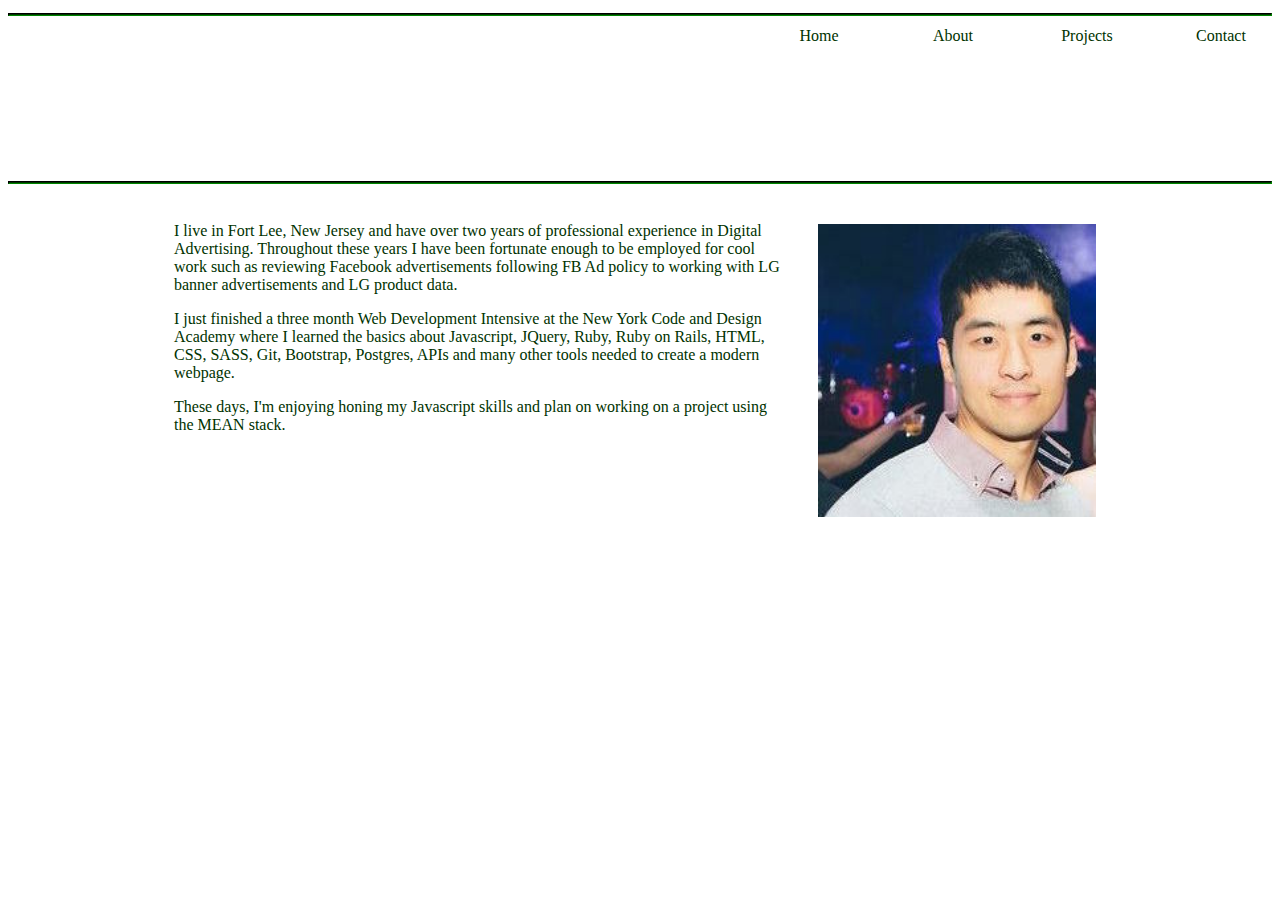
==== about.html @ 63b3ae26 "pushing to github" ====
<!DOCTYPE html>
<html>
<head>
  <title></title>
  <link rel="stylesheet" type="text/css" href="github.com/necolas/normalize.css">
  <link rel="stylesheet" type="text/css" href="css/about.css">
</head>

<body><hr>

  <div class="wrapper">
    <nav>
      <ul>
        <li><a href="index.html"><span style="color:#003200"> Home </a></li>
        <li><a href="about.html"><span style="color:#003200"> About </a></li>
        <li><a href="projects.html"><span style="color:#003200"> Projects </a></li>
        <li><a href="contact.html"><span style="color:#003200"> Contact </a></li>
      </ul>
    </nav>
  </div>

  <div class="hr1">
    <hr>
  </div>

<!--   <div class="box">
  </div> -->

  <img src="image/main-selfie.jpg" alt="selfie">

  <div id="desc">
    <p>
      I live in Fort Lee, New Jersey and have over two years of professional experience in Digital Advertising. Throughout these years I have been fortunate enough to be employed for cool work such as reviewing Facebook advertisements following FB Ad policy to working with LG banner advertisements and LG product data.
    </p>
    <p>
      I just finished a three month Web Development Intensive at the New York Code and Design Academy where I learned the basics about Javascript, JQuery, Ruby, Ruby on Rails, HTML, CSS, SASS, Git, Bootstrap, Postgres, APIs and many other tools needed to create a modern webpage.
    </p>
    <p>
      These days, I'm enjoying honing my Javascript skills and plan on working on a project using the MEAN stack.
    </p>
  </div>

</body>
</html>
---- css/about.css ----
.wrapper {
  text-align: center;
  font-family: "didot", didot; 
  position: relative;
  left: 360px;
  font-size: 16px;
}

A {
  text-decoration: none;
}

nav li {
  display: inline-block;
  width: 130px;
}

hr {
  position: relative;
  top: 5px;
  border-color: #003200;
  background-color: #003200;
  height: 1px;
}

.hr1 {
  position: relative;
  top: 115px;
  height: 2px;
}

/*.box {
    width: 700px;
    height: 600px;
    border: 1px solid green;
}*/

img {
  position: relative;
  top: 160px;
  right: 176px;
  margin-top: 1px;
  margin-left: 5%;
  float: right;
  width: 22%;
}

#desc {
  position: relative;
  top: 132px;
  left: 156px;
  font-family: "didot", didot;
  font-size: 16px;
  margin-top: 1px;
  padding: 10px;
  width: 48%;
  display: inline-block;
  color: #003200;
}
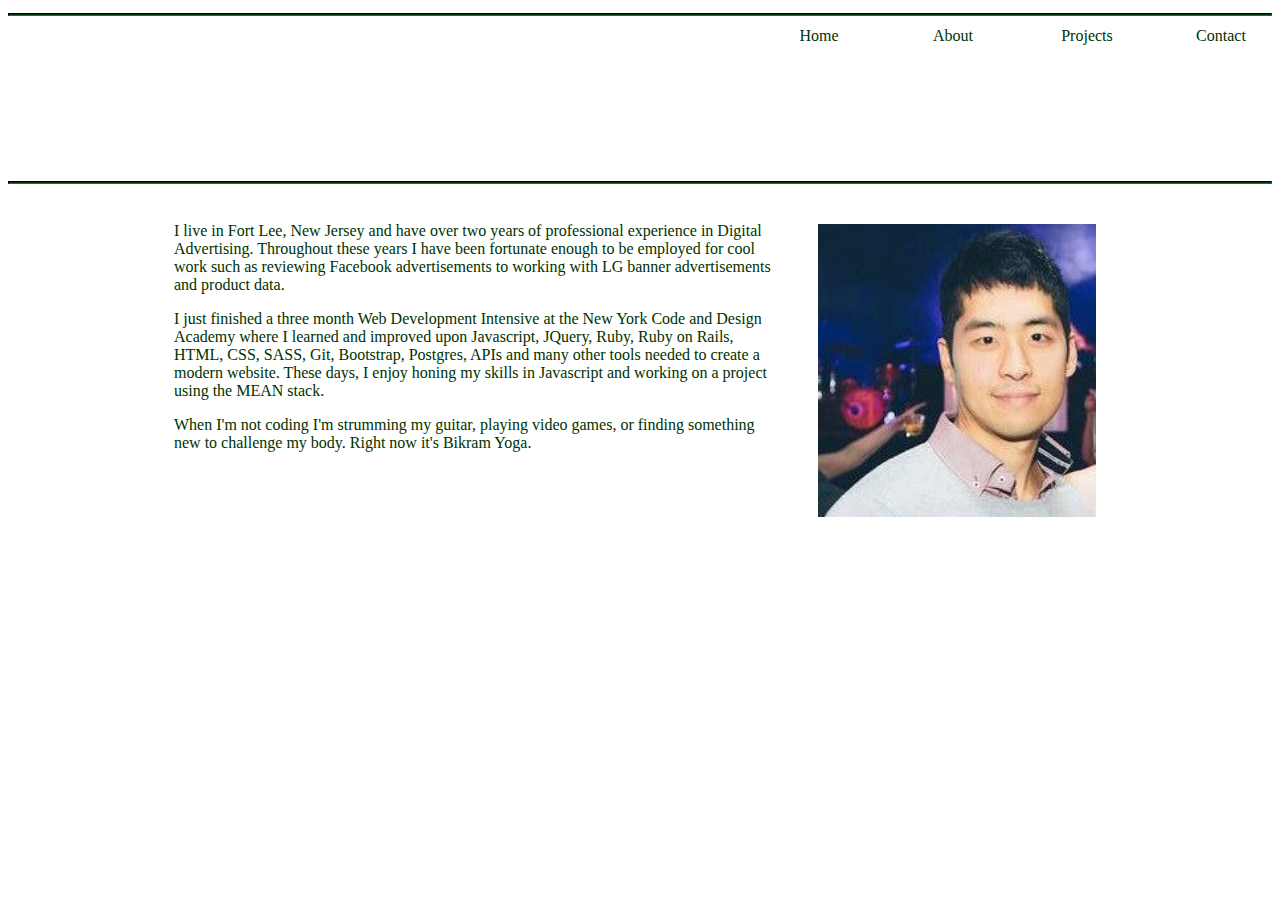
==== commit e028baf3: "pushing to heroku" ====
--- a/about.html
+++ b/about.html
@@ -30,13 +30,13 @@
 
   <div id="desc">
     <p>
-      I live in Fort Lee, New Jersey and have over two years of professional experience in Digital Advertising. Throughout these years I have been fortunate enough to be employed for cool work such as reviewing Facebook advertisements following FB Ad policy to working with LG banner advertisements and LG product data.
+      I live in Fort Lee, New Jersey and have over two years of professional experience in Digital Advertising. Throughout these years I have been fortunate enough to be employed for cool work such as reviewing Facebook advertisements to working with LG banner advertisements and product data.
     </p>
     <p>
-      I just finished a three month Web Development Intensive at the New York Code and Design Academy where I learned the basics about Javascript, JQuery, Ruby, Ruby on Rails, HTML, CSS, SASS, Git, Bootstrap, Postgres, APIs and many other tools needed to create a modern webpage.
+      I just finished a three month Web Development Intensive at the New York Code and Design Academy where I learned and improved upon Javascript, JQuery, Ruby, Ruby on Rails, HTML, CSS, SASS, Git, Bootstrap, Postgres, APIs and many other tools needed to create a modern website. These days, I enjoy honing my skills in Javascript and working on a project using the MEAN stack.
     </p>
     <p>
-      These days, I'm enjoying honing my Javascript skills and plan on working on a project using the MEAN stack.
+      When I'm not coding I'm strumming my guitar, playing video games, or finding something new to challenge my body. Right now it's Bikram Yoga.
     </p>
   </div>
 
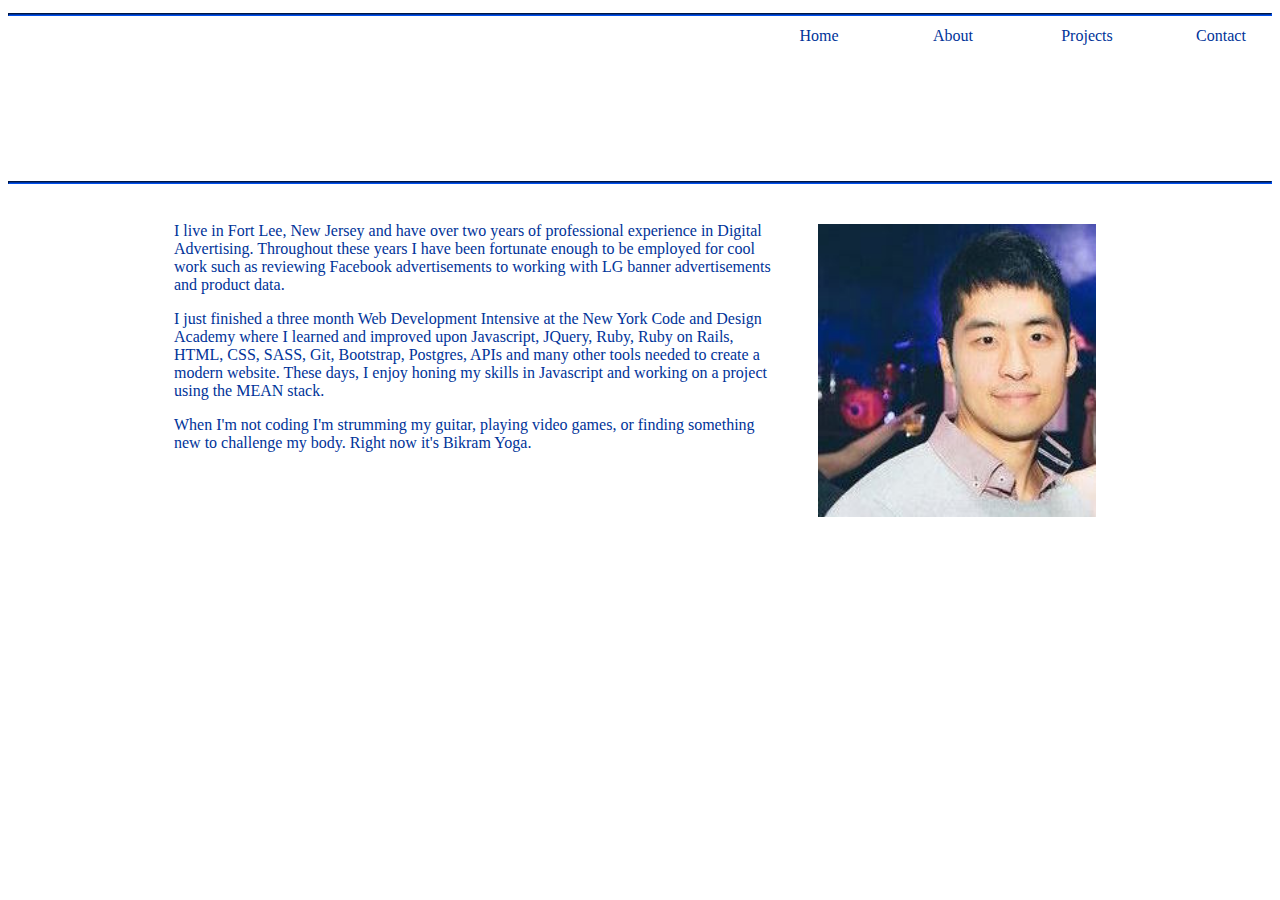
==== commit 990871a4: "color change" ====
--- a/about.html
+++ b/about.html
@@ -11,10 +11,10 @@
   <div class="wrapper">
     <nav>
       <ul>
-        <li><a href="index.html"><span style="color:#003200"> Home </a></li>
-        <li><a href="about.html"><span style="color:#003200"> About </a></li>
-        <li><a href="projects.html"><span style="color:#003200"> Projects </a></li>
-        <li><a href="contact.html"><span style="color:#003200"> Contact </a></li>
+        <li><a href="home.html"><span style="color:#003399"> Home </a></li>
+        <li><a href="about.html"><span style="color:#003399"> About </a></li>
+        <li><a href="projects.html"><span style="color:#003399"> Projects </a></li>
+        <li><a href="contact.html"><span style="color:#003399"> Contact </a></li>
       </ul>
     </nav>
   </div>
--- a/css/about.css
+++ b/css/about.css
@@ -18,8 +18,8 @@
 hr {
   position: relative;
   top: 5px;
-  border-color: #003200;
-  background-color: #003200;
+  border-color: #003399;
+  background-color: #003399;
   height: 1px;
 }
 
@@ -55,5 +55,5 @@
   padding: 10px;
   width: 48%;
   display: inline-block;
-  color: #003200;
+  color: #003399;
 }
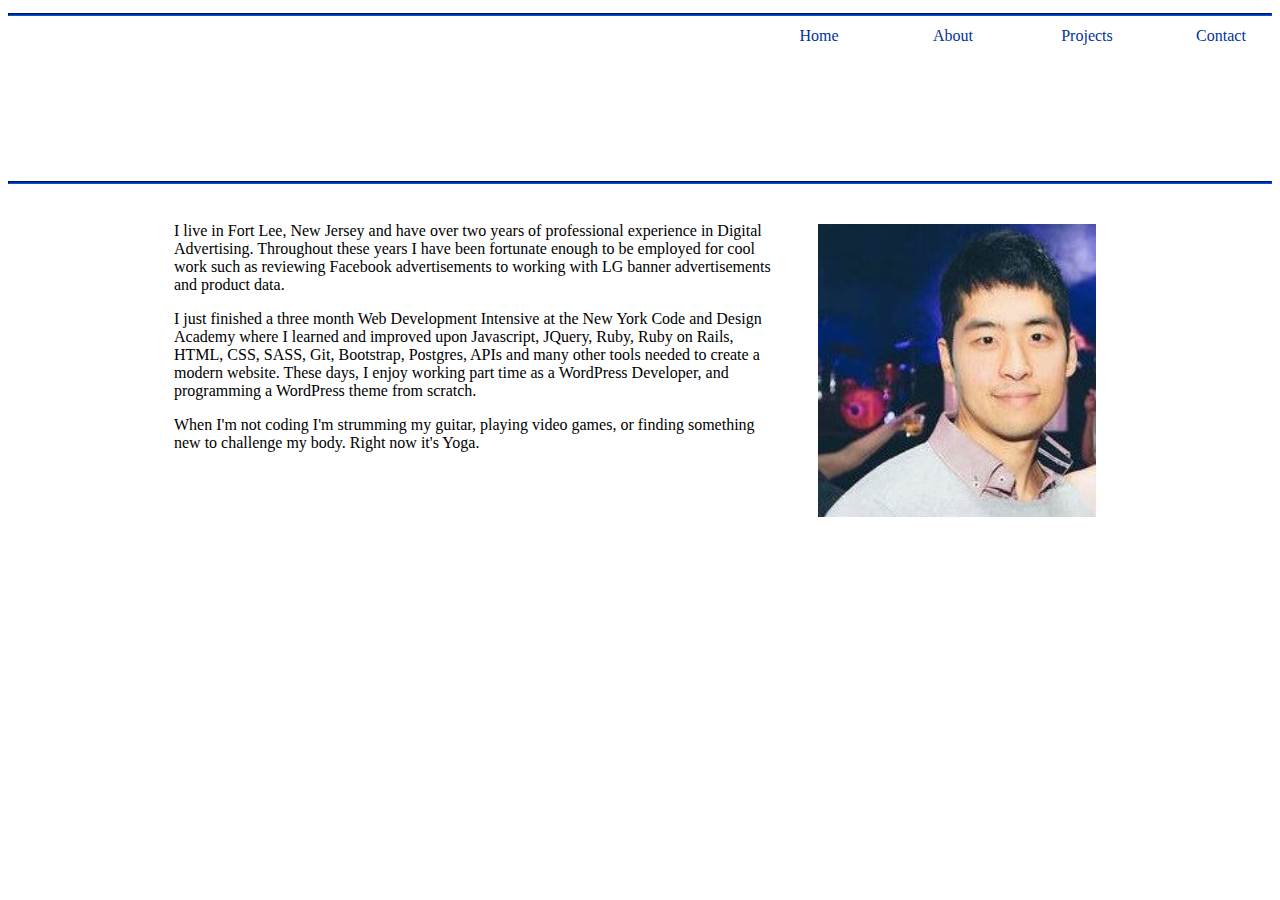
==== commit 646f0213: "about page edit" ====
--- a/about.html
+++ b/about.html
@@ -33,10 +33,10 @@
       I live in Fort Lee, New Jersey and have over two years of professional experience in Digital Advertising. Throughout these years I have been fortunate enough to be employed for cool work such as reviewing Facebook advertisements to working with LG banner advertisements and product data.
     </p>
     <p>
-      I just finished a three month Web Development Intensive at the New York Code and Design Academy where I learned and improved upon Javascript, JQuery, Ruby, Ruby on Rails, HTML, CSS, SASS, Git, Bootstrap, Postgres, APIs and many other tools needed to create a modern website. These days, I enjoy honing my skills in Javascript and working on a project using the MEAN stack.
+      I just finished a three month Web Development Intensive at the New York Code and Design Academy where I learned and improved upon Javascript, JQuery, Ruby, Ruby on Rails, HTML, CSS, SASS, Git, Bootstrap, Postgres, APIs and many other tools needed to create a modern website. These days, I enjoy working part time as a WordPress Developer, and programming a WordPress theme from scratch.
     </p>
     <p>
-      When I'm not coding I'm strumming my guitar, playing video games, or finding something new to challenge my body. Right now it's Bikram Yoga.
+      When I'm not coding I'm strumming my guitar, playing video games, or finding something new to challenge my body. Right now it's Yoga.
     </p>
   </div>
 
--- a/css/about.css
+++ b/css/about.css
@@ -55,5 +55,4 @@
   padding: 10px;
   width: 48%;
   display: inline-block;
-  color: #003399;
 }
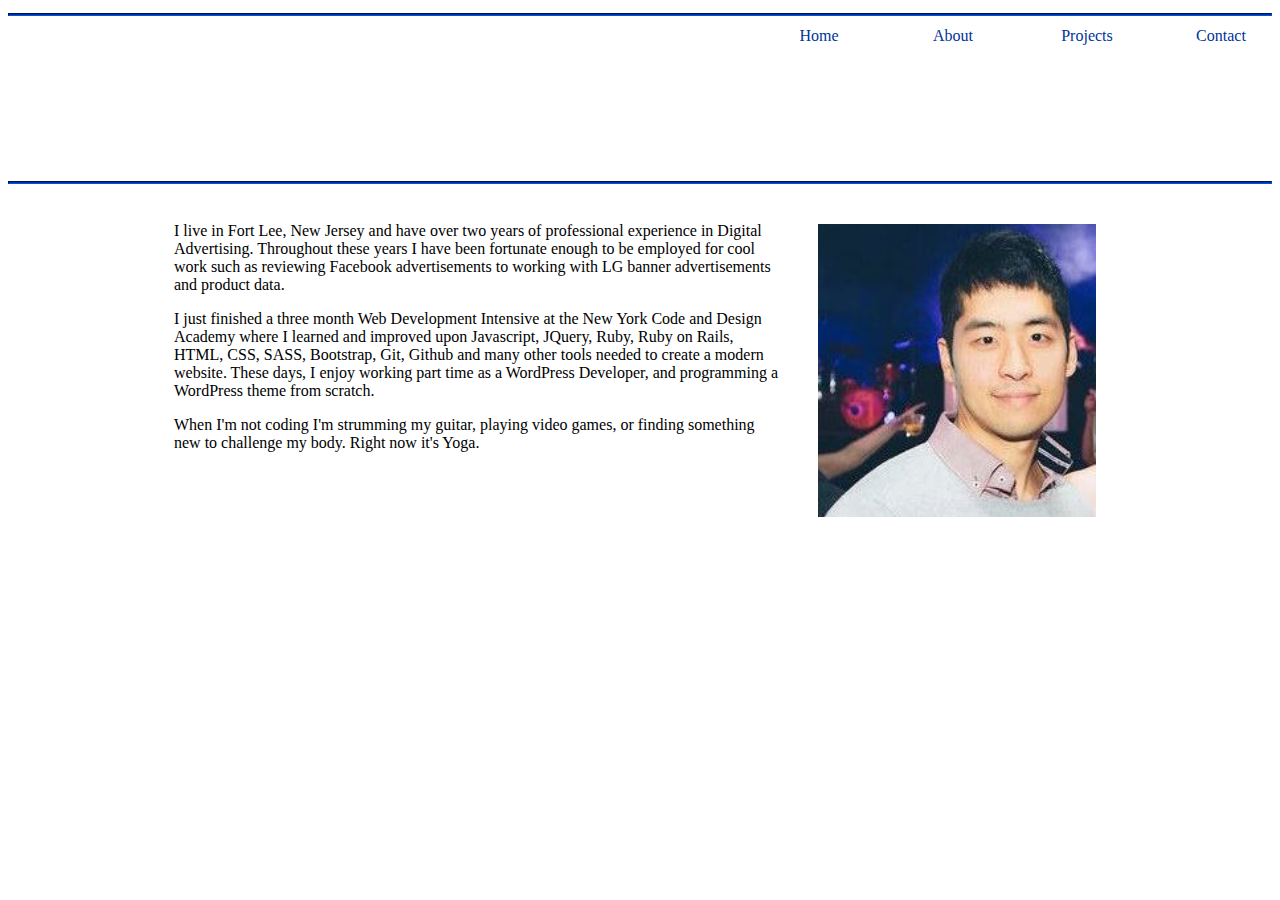
==== commit a33f06ba: "about2" ====
--- a/about.html
+++ b/about.html
@@ -33,7 +33,7 @@
       I live in Fort Lee, New Jersey and have over two years of professional experience in Digital Advertising. Throughout these years I have been fortunate enough to be employed for cool work such as reviewing Facebook advertisements to working with LG banner advertisements and product data.
     </p>
     <p>
-      I just finished a three month Web Development Intensive at the New York Code and Design Academy where I learned and improved upon Javascript, JQuery, Ruby, Ruby on Rails, HTML, CSS, SASS, Git, Bootstrap, Postgres, APIs and many other tools needed to create a modern website. These days, I enjoy working part time as a WordPress Developer, and programming a WordPress theme from scratch.
+      I just finished a three month Web Development Intensive at the New York Code and Design Academy where I learned and improved upon Javascript, JQuery, Ruby, Ruby on Rails, HTML, CSS, SASS, Bootstrap, Git, Github and many other tools needed to create a modern website. These days, I enjoy working part time as a WordPress Developer, and programming a WordPress theme from scratch.
     </p>
     <p>
       When I'm not coding I'm strumming my guitar, playing video games, or finding something new to challenge my body. Right now it's Yoga.
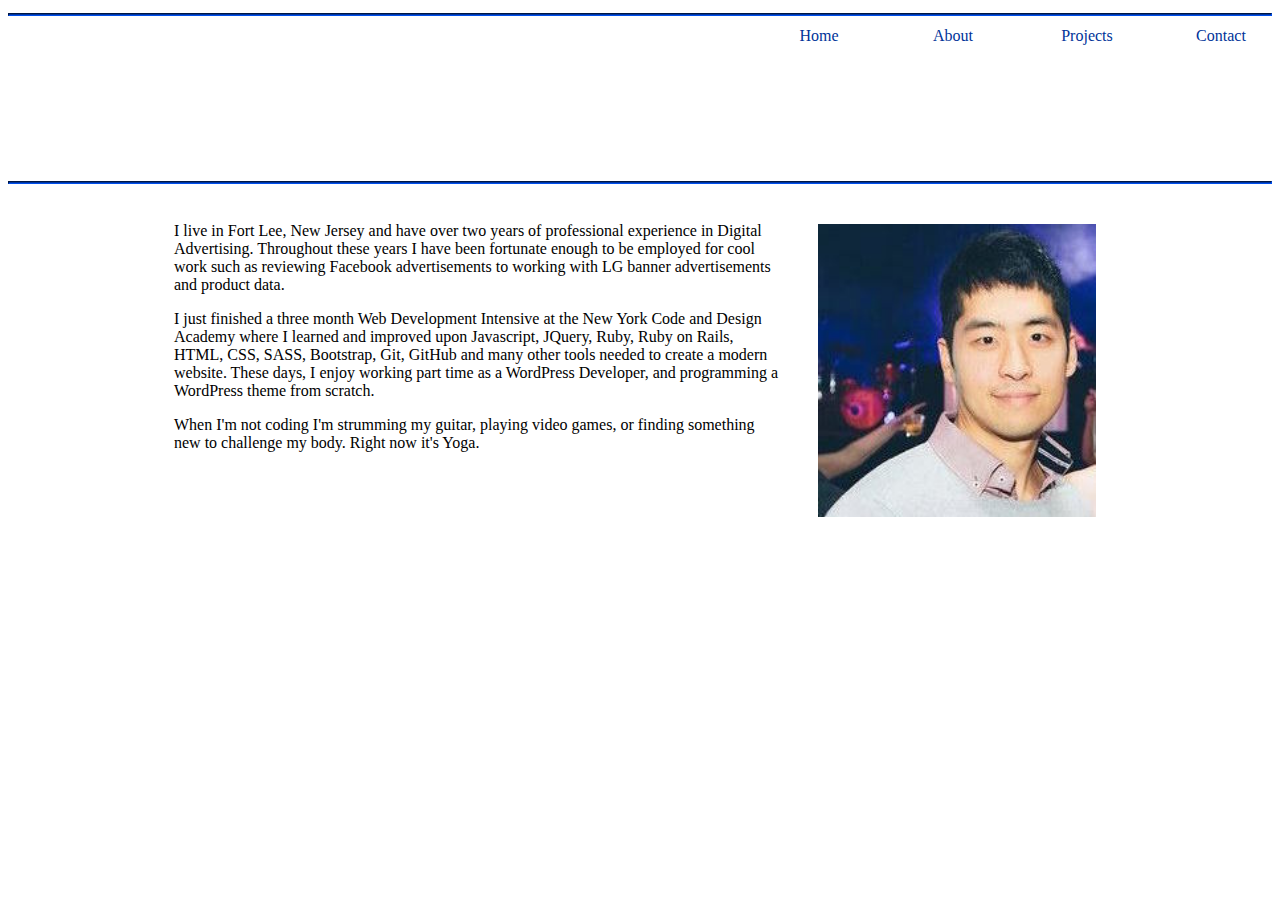
==== commit d8b7ff31: "about3" ====
--- a/about.html
+++ b/about.html
@@ -33,7 +33,7 @@
       I live in Fort Lee, New Jersey and have over two years of professional experience in Digital Advertising. Throughout these years I have been fortunate enough to be employed for cool work such as reviewing Facebook advertisements to working with LG banner advertisements and product data.
     </p>
     <p>
-      I just finished a three month Web Development Intensive at the New York Code and Design Academy where I learned and improved upon Javascript, JQuery, Ruby, Ruby on Rails, HTML, CSS, SASS, Bootstrap, Git, Github and many other tools needed to create a modern website. These days, I enjoy working part time as a WordPress Developer, and programming a WordPress theme from scratch.
+      I just finished a three month Web Development Intensive at the New York Code and Design Academy where I learned and improved upon Javascript, JQuery, Ruby, Ruby on Rails, HTML, CSS, SASS, Bootstrap, Git, GitHub and many other tools needed to create a modern website. These days, I enjoy working part time as a WordPress Developer, and programming a WordPress theme from scratch.
     </p>
     <p>
       When I'm not coding I'm strumming my guitar, playing video games, or finding something new to challenge my body. Right now it's Yoga.
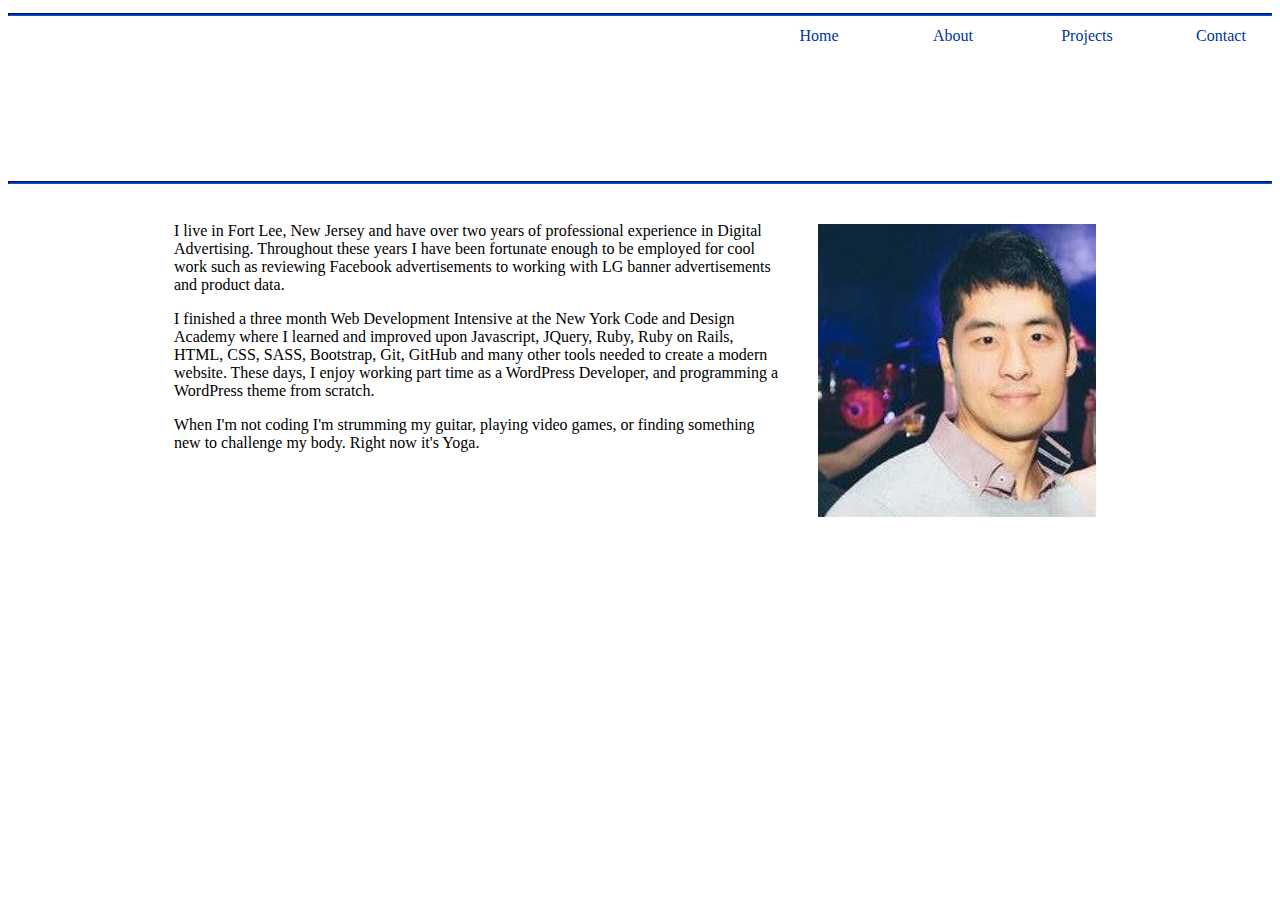
==== commit 6bf12f88: "about edit" ====
--- a/about.html
+++ b/about.html
@@ -33,7 +33,7 @@
       I live in Fort Lee, New Jersey and have over two years of professional experience in Digital Advertising. Throughout these years I have been fortunate enough to be employed for cool work such as reviewing Facebook advertisements to working with LG banner advertisements and product data.
     </p>
     <p>
-      I just finished a three month Web Development Intensive at the New York Code and Design Academy where I learned and improved upon Javascript, JQuery, Ruby, Ruby on Rails, HTML, CSS, SASS, Bootstrap, Git, GitHub and many other tools needed to create a modern website. These days, I enjoy working part time as a WordPress Developer, and programming a WordPress theme from scratch.
+      I finished a three month Web Development Intensive at the New York Code and Design Academy where I learned and improved upon Javascript, JQuery, Ruby, Ruby on Rails, HTML, CSS, SASS, Bootstrap, Git, GitHub and many other tools needed to create a modern website. These days, I enjoy working part time as a WordPress Developer, and programming a WordPress theme from scratch.
     </p>
     <p>
       When I'm not coding I'm strumming my guitar, playing video games, or finding something new to challenge my body. Right now it's Yoga.
